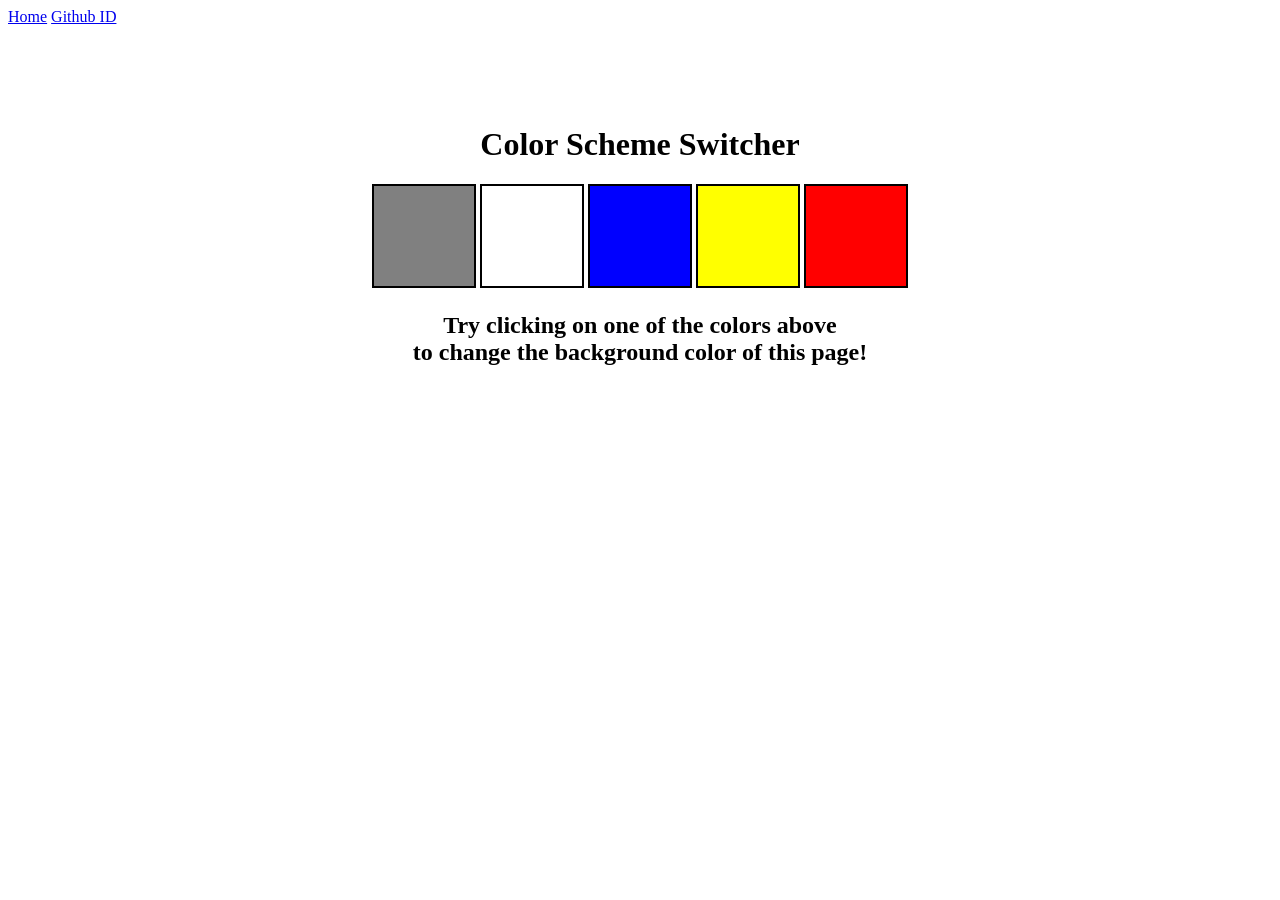
==== project's/Index.html @ 4acc8431 "Color Scheme Switcher" ====
<!DOCTYPE html>
<html lang="en">

<head>
    <meta charset="UTF-8">
    <meta name="viewport" content="width=device-width, initial-scale=1.0">
    <title>Document</title>
    <link rel="stylesheet" href="style.css">
</head>

<body>
    <nav>
        <a href="/" aria-current="page">Home</a>
        <a target="_blank" href="https://github.com/AnshulBaria">Github ID</a>
    </nav>
    <div class="canvas">
       
        <h1>Color Scheme Switcher</h1>
        <span class="button" id="grey"></span>
        <span class="button" id="white"></span>
        <span class="button" id="blue"></span>
        <span class="button" id="yellow"></span>
        <span class="button" id="red"></span>
        <h2>
            Try clicking on one of the colors above
            <span>to change the background color of this page!</span>
        </h2>
    </div>
    <script src="script.js"></script>
</body>

</html>
---- project's/style.css ----
html{
    margin: 0;
    padding: 0;
}

span {
  display: block;
}
.canvas {
  margin: 100px auto 100px;
  width: 80%;
  text-align: center;
}

.button {
  width: 100px;
  height: 100px;
  border: solid black 2px;
  display: inline-block;
}

#grey {
  background: grey;
}

#white {
  background: white;
}
#blue {
  background: blue;
}
#yellow {
  background: yellow;
}
#red{
    background: red;
}
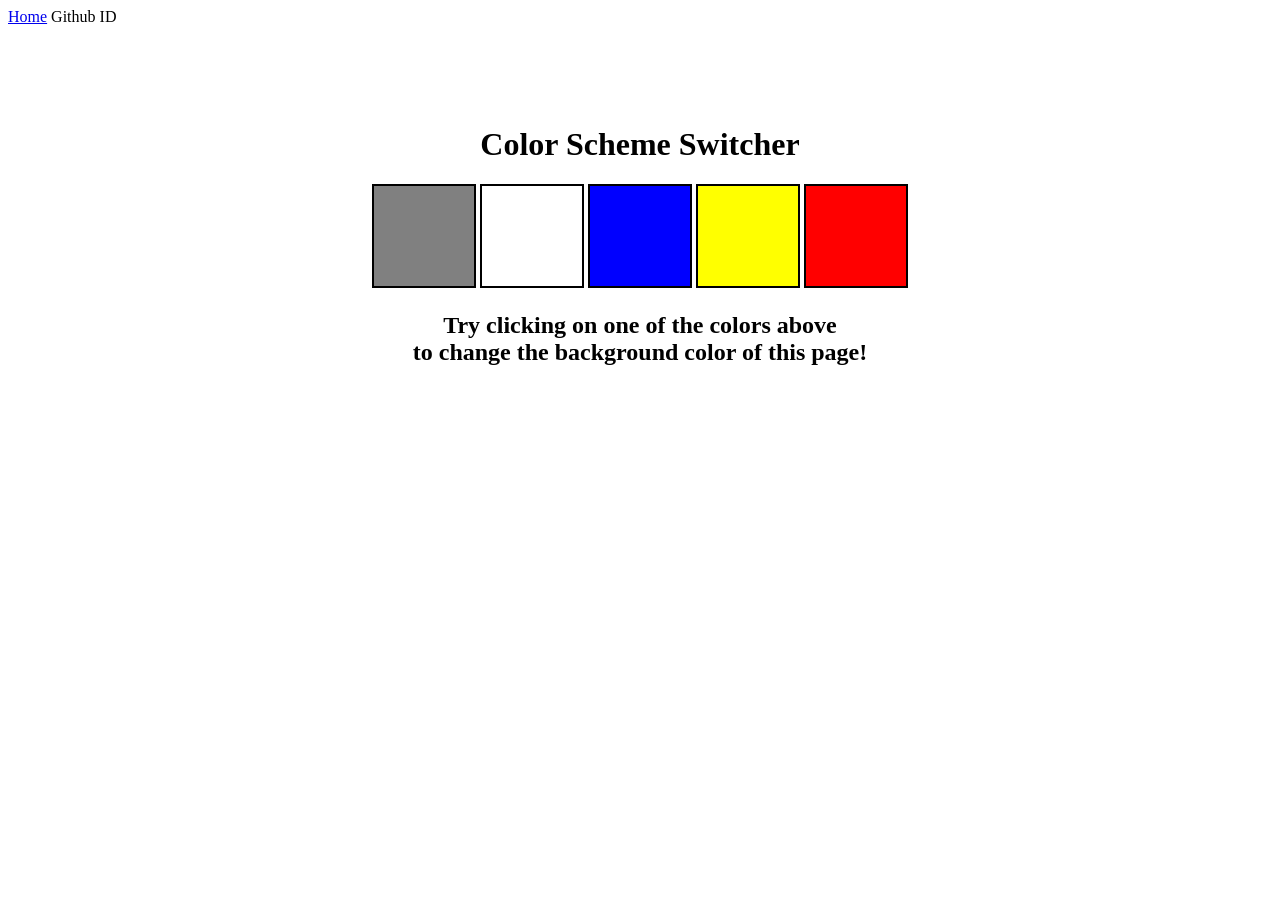
==== commit e53867f1: "Clock" ====
--- a/project's/Index.html
+++ b/project's/Index.html
@@ -11,7 +11,7 @@
 <body>
     <nav>
         <a href="/" aria-current="page">Home</a>
-        <a target="_blank" href="https://github.com/AnshulBaria">Github ID</a>
+        <a target="_blank" href="https://github.com/AnshulBaria"></a>Github ID</a>
     </nav>
     <div class="canvas">
        
